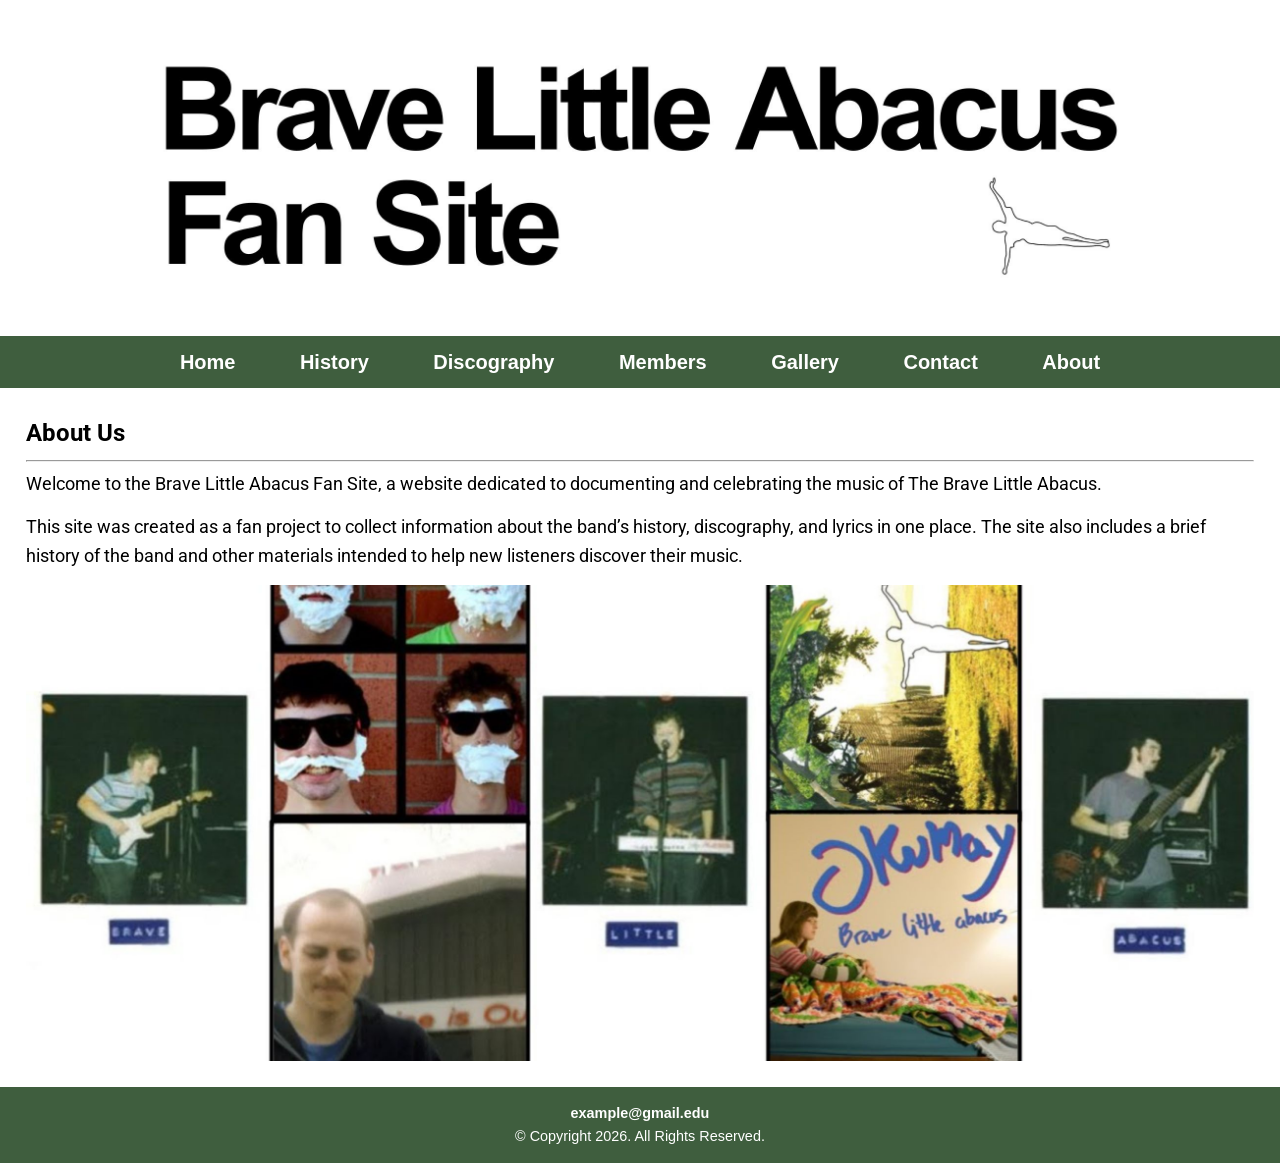
==== About.html @ e910ac13 "Update About.html" ====
<!DOCTYPE html>
<!--
Student Name: Kaisen Yamasaki
File Name: About.html
Date: 02/01/2026
-->
<html lang="en">
<head>
    <title>About | Brave Little Abacus</title>
    <meta charset="utf-8">
    <link rel="stylesheet" href="css/styles.css">
    <meta name="viewport" content="width=device-width, initial-scale=1"> 
    <link rel="preconnect" href="https://fonts.googleapis.com">
    <link rel="preconnect" href="https://fonts.gstatic.com" crossorigin>
    <link href="https://fonts.googleapis.com/css2?family=Roboto:ital,wght@0,100..900;1,100..900&display=swap" rel="stylesheet"></head>
    <link rel="icon" type="image/png" sizes="16x16" href="/favicon-16x16.png">
    <link rel="icon" type="image/png" sizes="32x32" href="/favicon-32x32.png">
    <link rel="apple-touch-icon" sizes="180x180" href="/favicon-180x180.png">
    <link rel="icon" type="image/png" sizes="192x192" href="/favicon-192x192.png">
    <link rel="icon" type="image/png" sizes="512x512" href="/favicon-512x512.png">

<body>

<div id="wrapper">

<header>
  <div class="tab-desk">
  <a href="index.html">
    <img src="images/header3.jpg" alt="header image">
  </a>
  </div>

  <div class="mobile">
        <h1>Brave Little Abacus Fan Site</h1>
    </div>
</header>

<nav>
<ul>
    <li><a href="index.html">Home</a></li>
    <li><a href="History.html">History</a></li> 
    <li><a href="Discog.html">Discography</a></li> 
    <li><a href="Members.html">Members</a></li>
    <li><a href="Gallery.html">Gallery</a></li>  
    <li><a href="Contact.html">Contact</a></li>
    <li><a href="About.html">About</a></li>
</ul>
</nav>

<main>
<!-- Use the main area to add the main content to the webpage -->
<div id="info">
  <h2>About Us</h2>
<hr>
    <p>Welcome to the Brave Little Abacus Fan Site, a website dedicated to documenting and celebrating the music of The Brave Little Abacus.</p>

    <p>This site was created as a fan project to collect information about the band’s history, discography, and lyrics in one place. The site also includes a brief history of the band and other materials intended to help new listeners discover their music.</p>
    <img src="images/collage.jpg" alt="bla collage" class="homeimg round">
</div>
</main>
<footer>
    <p><a href="mailto:example@gmail.edu" class ="contact">example@gmail.edu</a></p>
    <p>&copy; Copyright 2026. All Rights Reserved.</p>
</footer>

</div>
                        
</body>


</html>
---- css/styles.css ----
/*
Student Name: Kaisen Yamasaki
File Name: styles.css
Date: 02/14/2026
*/

/* CSS Reset */

html, body, header, nav, main, footer, div, section, article,
h1, h2, h3, h4, h5, p, ul, ol, li, a, img, figure, figcaption  {
    margin: 0;
    padding: 0;
    border: 0;
}

/*Style rules for body and images*/
img {
    max-width: 100%;
    display: block;
}

body {
    color: #000000; 
    font-family: Arial, Helvetica, sans-serif; 
    line-height: 1.6;
}

/*Style rules for header area*/
header {
    background-color: #ffffff; 
    color: #000000;
    text-align: center;
}

header h1 {
    font-family: Arial, Helvetica, sans-serif; 
    font-size: 2.5em;
}

header h3 {
    text-align: left;
}

.headerimg {
    width: 100%;      
    height: auto;
}

/*Style rules for navigation area*/
nav {
    background-color: #3f5e3e;
}

nav ul {
    list-style: none; 
    text-align: center;
    margin: 0;
    padding: 0;
}

nav li {
    font-size: 1.5em;
    display: block;
    font-weight: bold;
    border-top: 0.5px solid #fff;
    text-align: center;
}

nav li a {
    display: block;
    color: #ffffff;
    text-decoration: none; 
    font-weight: bold;
    padding: 0.5em 2em;
}

/*Style rules for main content*/
main {
    padding: 2%;
    font-family: "Roboto", sans-serif;
}

main p {
    margin-bottom: 15px;
    font-size: 1.1em;
}

main ul {
  list-style-type: none;
}

article {
    background-color: #f4f4f4;
    padding: 2%;
    margin: 2% 1%;
    border: 3px solid #3f5e3e;
}

article h3 {
	text-align: left;
}

article p {
	max-width: 800px;
}

/*Style rules for footer content*/
footer {
    font-family: "IBM Plex Sans KR", sans-serif;; 
    background-color: #3f5e3e;
    color: #fff;
    text-align: center;
    padding: 15px;
    font-size: 0.9em;
}

/* a Style */

a {
    text-decoration: none;
}

/*Style rules for class and id selectors*/
.contact {
    text-align: center;
    font-weight: bold;
    color: #fff;
}

#contact {
    text-align: center;
}

.tel-link {
    background-color: #3f5e3e;
    padding: 2%;
    width: 80%;
    margin: 0 auto;
}

.tel-link a {
    color: #f6eee4;
    text-decoration: none;
    color: #f6eee4;
    font-weight: bold;
}

.home-links {
    display: flex;
    justify-content: center; 
    gap: 30px;
    flex-wrap: wrap;
}

.home-links img {
    width: 250px;
    height: auto;
    display: block;
    transition: transform 0.2s ease, box-shadow 0.2s ease;
border: 3px;
  border-style: solid;
  border-color: #768d57;

}

.home-links a:hover img {
    transform: scale(1.02);
    box-shadow: 0 8px 20px rgba(0,0,0,0.2);
}

.home-links a {
    display: inline-block;
}

.album {
    display: flex;
    align-items: flex-start;
    gap: 30px;
}

.album-info {
    max-width: 600px;
}

.album-info h3 {
    margin-top: 0;
	text-align: left;
}

.album-info ol {
    padding-left: 20px;
}

.cover {
  width: 300px;
  height: 300px;
  display: block;
  box-shadow: 0px 4px 8px 0px rgba(0, 0, 0, 0.2);
}

.round {
    border-radius: 6px;
}

.back {
    background-color: #f4f4f4;
    padding: 1%;
    width: 100%;
    margin: 10px auto;
    box-sizing: border-box; 
    clear: both;
	border: 2px;
    border-style: solid;
    border-color: #3f5e3e ;
}

.backhead {
    background-color: #f4f4f4;
    padding: 1%;
    width: 100%;
    margin: 10px auto;
    box-sizing: border-box; 
    clear: both;
	border: 2px;
    border-style: outset;
    border-color: #3f5e3e #768d57;
    box-shadow: 0px 4px 8px 0px rgba(0, 0, 0, 0.2);
}

/*Style rules for history content*/

.history-hero h2 {
    font-size: 3em;
    margin-bottom: 10px;
}

.history-hero p {
    font-size: 1.2em;
}

.timeline {
    max-width: 1000px;
    margin: 40px auto;
    display: grid;
    gap: 25px;
}

.timeline-card {
    background-color: #f4f4f4;
    border-left: 6px solid #3f5e3e;
    padding: 25px;
    border-radius: 8px;
    box-shadow: 0 4px 14px rgba(0,0,0,0.15);
}

.timeline-card span {
    color: #3f5e3e;
    font-weight: bold;
    letter-spacing: 1px;
    text-transform: uppercase;
}

.timeline-card h3 {
    margin: 8px 0;
    font-size: 1.6em;
}

.timeline-card p {
    line-height: 1.6;
}

.timeline-card img {
    width: auto;
    height: auto;
    border-radius: 6px;
    flex-shrink: 0;
	border: 3px;
	border-style: solid;
	border-color: #768d57;
}

.timeline-card figcaption {
	border-top: none;
    width: 100%;
    padding: 5px 0;
    text-align: center;
    font-size: 0.9em;
	font-style: italic;
}

.timeline-card.featured {
    background-color: #3f5e3e;
    color: #fff;
}

.timeline-card.featured span {
    color: #dfe8d9;
}

/

.bandm {
	display: flex;
	width: 220px;
	padding: 15px;
	flex-direction: column;
	gap: 1em;
	box-shadow: 0px 4px 8px 0px rgba(0, 0, 0, 0.2);
}

.bandm h3 {
	margin-top: 0;
	text-align: center;
}

.bandimage {
	display: block;
	margin: 0 auto;
	width: 100%;
	max-width: 120px;
	height: auto;	
}

.member {
	display: block;
	align-items: center;
    flex-wrap: wrap;
}

.member ul {
	text-align: left;
	list-style: none;
	padding: 0;
}

.members {
    display: flex;
    flex-wrap: wrap;
    gap: 30px;
    justify-content: center;     
}

/* Style rules for gallery */
.gallery-display {
    text-align: center;
    margin: 30px auto;
}

.gallery-display img {
    display: block;
    width: 70%;
    max-width: 700px;
    margin: 0 auto; /* centers it */
    border: 2px solid #3f5e3e;
    border-radius: 4px;
    box-shadow: 0 6px 18px rgba(0,0,0,0.2);
}

#caption {
    font-size: 1.2em;
    margin-top: 12px;
}

.gallery-thumbs {
    display: flex;
    justify-content: center;
    gap: 20px;
    flex-wrap: wrap;
}

.gallery-thumbs img {
    width: 150px;
    height: 100px;
    object-fit: cover;
    border: 3px solid #3f5e3e;
    border-radius: 6px;
    cursor: pointer;
    transition: transform 0.25s ease, box-shadow 0.25s ease;
}

.gallery-thumbs img:hover {
    transform: scale(1.08);
    box-shadow: 0 6px 16px rgba(0,0,0,0.25);
}



.e-link{
  margin: 20px auto 0;     
  text-align: center;      
}

.e-link a{
  display: inline-block;
  background-color: #0066cc;
  color: #ffffff;
  text-decoration: none;
  font-weight: bold;
  padding: 10px 18px;      
  border-radius: 6px;     
}

.e-link a:hover {
  background-color: #004c99;   
}

#list h3 {
  color: #3f5e3e
}

#list a {
  text-decoration: underline;
}
  
/*Style rules for mobile viewport*/

	/*Style rules to show mobile class and hide tab-desk class*/
	.mobile {
    	display: block;
	}

	.tab-desk {
    	display: none;
	}

	/*Style rules for header area*/
	header h1, h3 {
    	padding: 2%;
    	text-align: center;
	}

	.mobile h1 {
    	font-family: Arial, sans-serif;;
	}

	/*Style rules for Albums*/
	.album {
    	display: flex;
    	flex-direction: column;
    	gap: 30px;
	}

	.album-cover, .album-info {
    	width: 100%;
	}

	figure {
    	border: 4px solid #3f5e3e ;
		box-shadow: 0 4px 12px rgba(0, 0, 0, 0.15);
    	max-width: 267px;
    	margin: 2% auto;
    	position: relative; 
    	overflow: hidden; 
	}

	figcaption {
    	bottom: 0;
    	left: 0;
		border-top: 4px solid #3f5e3e;
    	color: #222; 
    	width: 100%;
    	padding: 10px 0;
    	text-align: center;
    	font-size: 1.2em;
    	background: rgba(240, 243, 239);
	}

/* Media Query for Tablet Viewport */
@media screen and (min-width: 720px), print {
    /* Tablet Viewport: Show tab-desk class, hide mobile class */
    .tab-desk {
        display: block;
    }
    .mobile {
        display: none;
    }
    /* Tablet Viewport: Style rules for nav area */
    nav li {
        border-top: none;
        display: inline-block;
        font-size: 1.25em;
    }

	/* Tablet Viewport: Style rule for form element */
	form {
		width: 70%;
		margin: 0px auto;
	}

	.grid {
    	display: grid;
    	grid-template-columns: repeat(auto-fit, minmax(250px, 1fr));
    	gap: 40px;
    	justify-items: center;
	}

	aside {
		grid-column: 1 / span 2;
	}

    /* Style rule for nav li a */
    nav li a {
        padding: 0.5em;
    }
}


/* Media Query for Desktop Viewport */
@media screen and (min-width: 1000px), print {
    /* Desktop Viewport: Style rules for header */

    
	/* Desktop Viewport: Style rule for header */
	header {
		padding: 2%;
	}
	
  /* Desktop Viewport: Style rules for the main content */
    main {
        border-style: none;
        overflow: auto;
    }
	
	/* Desktop Viewport: Style rules for nav area */
	nav li a {
		padding: 0.5em 1.5em;
	}
	
	nav li a:hover {
		color: #3f5e3e;
		background-color: #fff;
	}

/* Media Query for Large Desktop Viewports */
@media screen and (min-width: 1920px), print {  
    body {
        background: linear-gradient(#3f5e3e, #768d57);
    }
    
    #wrapper {
        width: 1920px;
        margin: 0 auto;
    }
    
    main {
        background-color: #fff;
    }
}

    colors #3f5e3e, #768d57, #d29538, #896626);
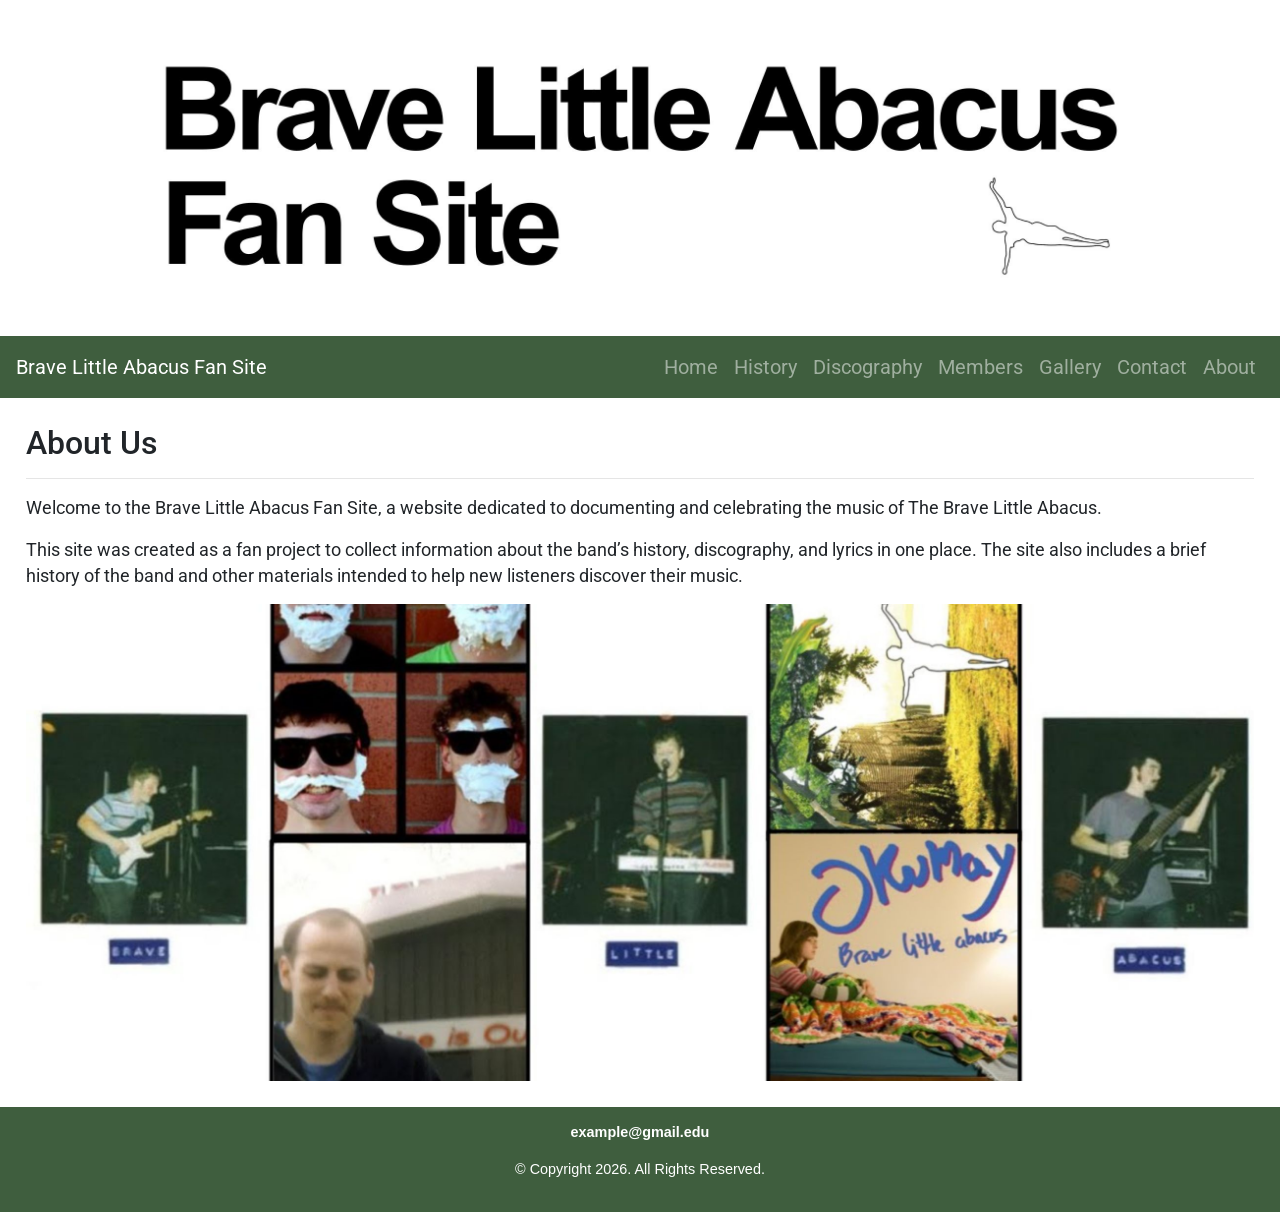
==== commit a6598f92: "Update About.html" ====
--- a/About.html
+++ b/About.html
@@ -12,12 +12,13 @@
     <meta name="viewport" content="width=device-width, initial-scale=1"> 
     <link rel="preconnect" href="https://fonts.googleapis.com">
     <link rel="preconnect" href="https://fonts.gstatic.com" crossorigin>
-    <link href="https://fonts.googleapis.com/css2?family=Roboto:ital,wght@0,100..900;1,100..900&display=swap" rel="stylesheet"></head>
+    <link href="https://fonts.googleapis.com/css2?family=Roboto:ital,wght@0,100..900;1,100..900&display=swap" rel="stylesheet">
+    <link rel="apple-touch-icon" sizes="180x180" href="/apple-touch-icon.png">
+    <link rel="icon" type="image/png" sizes="32x32" href="/favicon-32x32.png">
     <link rel="icon" type="image/png" sizes="16x16" href="/favicon-16x16.png">
-    <link rel="icon" type="image/png" sizes="32x32" href="/favicon-32x32.png">
-    <link rel="apple-touch-icon" sizes="180x180" href="/favicon-180x180.png">
-    <link rel="icon" type="image/png" sizes="192x192" href="/favicon-192x192.png">
-    <link rel="icon" type="image/png" sizes="512x512" href="/favicon-512x512.png">
+    <link rel="manifest" href="/site.webmanifest">
+    <link rel="stylesheet" href="https://stackpath.bootstrapcdn.com/bootstrap/4.3.1/css/bootstrap.min.css">
+</head>
 
 <body>
 
@@ -35,16 +36,24 @@
     </div>
 </header>
 
-<nav>
-<ul>
-    <li><a href="index.html">Home</a></li>
-    <li><a href="History.html">History</a></li> 
-    <li><a href="Discog.html">Discography</a></li> 
-    <li><a href="Members.html">Members</a></li>
-    <li><a href="Gallery.html">Gallery</a></li>  
-    <li><a href="Contact.html">Contact</a></li>
-    <li><a href="About.html">About</a></li>
-</ul>
+<nav class="navbar navbar-expand-md navbar-dark custom-nav">
+    <a class="navbar-brand" href="index.html">Brave Little Abacus Fan Site</a>
+
+    <button class="navbar-toggler" type="button" data-toggle="collapse" data-target="#navbarNav">
+        <span class="navbar-toggler-icon"></span>
+    </button>
+
+    <div class="collapse navbar-collapse" id="navbarNav">
+        <ul class="navbar-nav ml-auto">
+            <li class="nav-item"><a class="nav-link" href="index.html">Home</a></li>
+            <li class="nav-item"><a class="nav-link" href="History.html">History</a></li>
+            <li class="nav-item"><a class="nav-link" href="Discog.html">Discography</a></li>
+            <li class="nav-item"><a class="nav-link" href="Members.html">Members</a></li>
+            <li class="nav-item"><a class="nav-link" href="Gallery.html">Gallery</a></li>
+            <li class="nav-item"><a class="nav-link" href="Contact.html">Contact</a></li>
+            <li class="nav-item"><a class="nav-link" href="About.html">About</a></li>
+        </ul>
+    </div>
 </nav>
 
 <main>
@@ -62,9 +71,9 @@
     <p><a href="mailto:example@gmail.edu" class ="contact">example@gmail.edu</a></p>
     <p>&copy; Copyright 2026. All Rights Reserved.</p>
 </footer>
-
-</div>
-                        
+<script src="https://code.jquery.com/jquery-3.3.1.slim.min.js"></script>
+<script src="https://cdnjs.cloudflare.com/ajax/libs/popper.js/1.14.7/umd/popper.min.js"></script>
+<script src="https://stackpath.bootstrapcdn.com/bootstrap/4.3.1/js/bootstrap.min.js"></script>                         
 </body>
 
 
--- a/css/styles.css
+++ b/css/styles.css
@@ -47,10 +47,6 @@
 }
 
 /*Style rules for navigation area*/
-nav {
-    background-color: #3f5e3e;
-}
-
 nav ul {
     list-style: none; 
     text-align: center;
@@ -60,9 +56,8 @@
 
 nav li {
     font-size: 1.5em;
+    border-top: 0.5px solid #fff;
     display: block;
-    font-weight: bold;
-    border-top: 0.5px solid #fff;
     text-align: center;
 }
 
@@ -70,8 +65,11 @@
     display: block;
     color: #ffffff;
     text-decoration: none; 
-    font-weight: bold;
     padding: 0.5em 2em;
+}
+
+.custom-nav {
+    background-color: #3f5e3e;
 }
 
 /*Style rules for main content*/
@@ -172,6 +170,8 @@
     display: inline-block;
 }
 
+/* Album style rules */
+
 .album {
     display: flex;
     align-items: flex-start;
@@ -179,12 +179,14 @@
 }
 
 .album-info {
-    max-width: 600px;
+    max-width: 700px;
 }
 
 .album-info h3 {
-    margin-top: 0;
-	text-align: left;
+    margin: 0 0 10px 0;  
+    padding: 0; 
+    text-align: left; 
+	color: #3f5e3e;
 }
 
 .album-info ol {
@@ -192,26 +194,50 @@
 }
 
 .cover {
-  width: 300px;
-  height: 300px;
-  display: block;
-  box-shadow: 0px 4px 8px 0px rgba(0, 0, 0, 0.2);
+	width: 300px;
+	height: auto;
+	display: block;
+	box-shadow: 0px 4px 8px 0px rgba(0, 0, 0, 0.2);
 }
 
 .round {
     border-radius: 6px;
 }
+
+/* Back style rules */
 
 .back {
     background-color: #f4f4f4;
     padding: 1%;
-    width: 100%;
-    margin: 10px auto;
     box-sizing: border-box; 
     clear: both;
-	border: 2px;
-    border-style: solid;
-    border-color: #3f5e3e ;
+    border-left: 6px solid #3f5e3e;
+    max-width: 1000px;
+    margin: 40px auto;
+    gap: 25px;
+}
+
+.album.back {
+    display: flex;
+    align-items: flex-start;
+    gap: 30px;
+}
+
+.back.featured {
+    background-color: #3f5e3e;
+    color: #fff;
+}
+
+.back.featured h2 {
+	text-align: center;
+    margin: 8px 0;
+    font-size: 1.6em;
+}
+
+.back.featured p {
+	text-align: center;
+	font-size: 0.9em;
+    line-height: 1.6;
 }
 
 .backhead {
@@ -411,6 +437,7 @@
 #list a {
   text-decoration: underline;
 }
+
   
 /*Style rules for mobile viewport*/
 
@@ -502,6 +529,12 @@
     nav li a {
         padding: 0.5em;
     }
+	
+	/* Style rule for form */
+    form {
+        width: 70%;
+        margin: 0px auto;
+    }
 }
 
 
@@ -528,8 +561,11 @@
 	
 	nav li a:hover {
 		color: #3f5e3e;
-		background-color: #fff;
-	}
+	}
+
+	form {
+        width: auto;
+    }
 
 /* Media Query for Large Desktop Viewports */
 @media screen and (min-width: 1920px), print {  
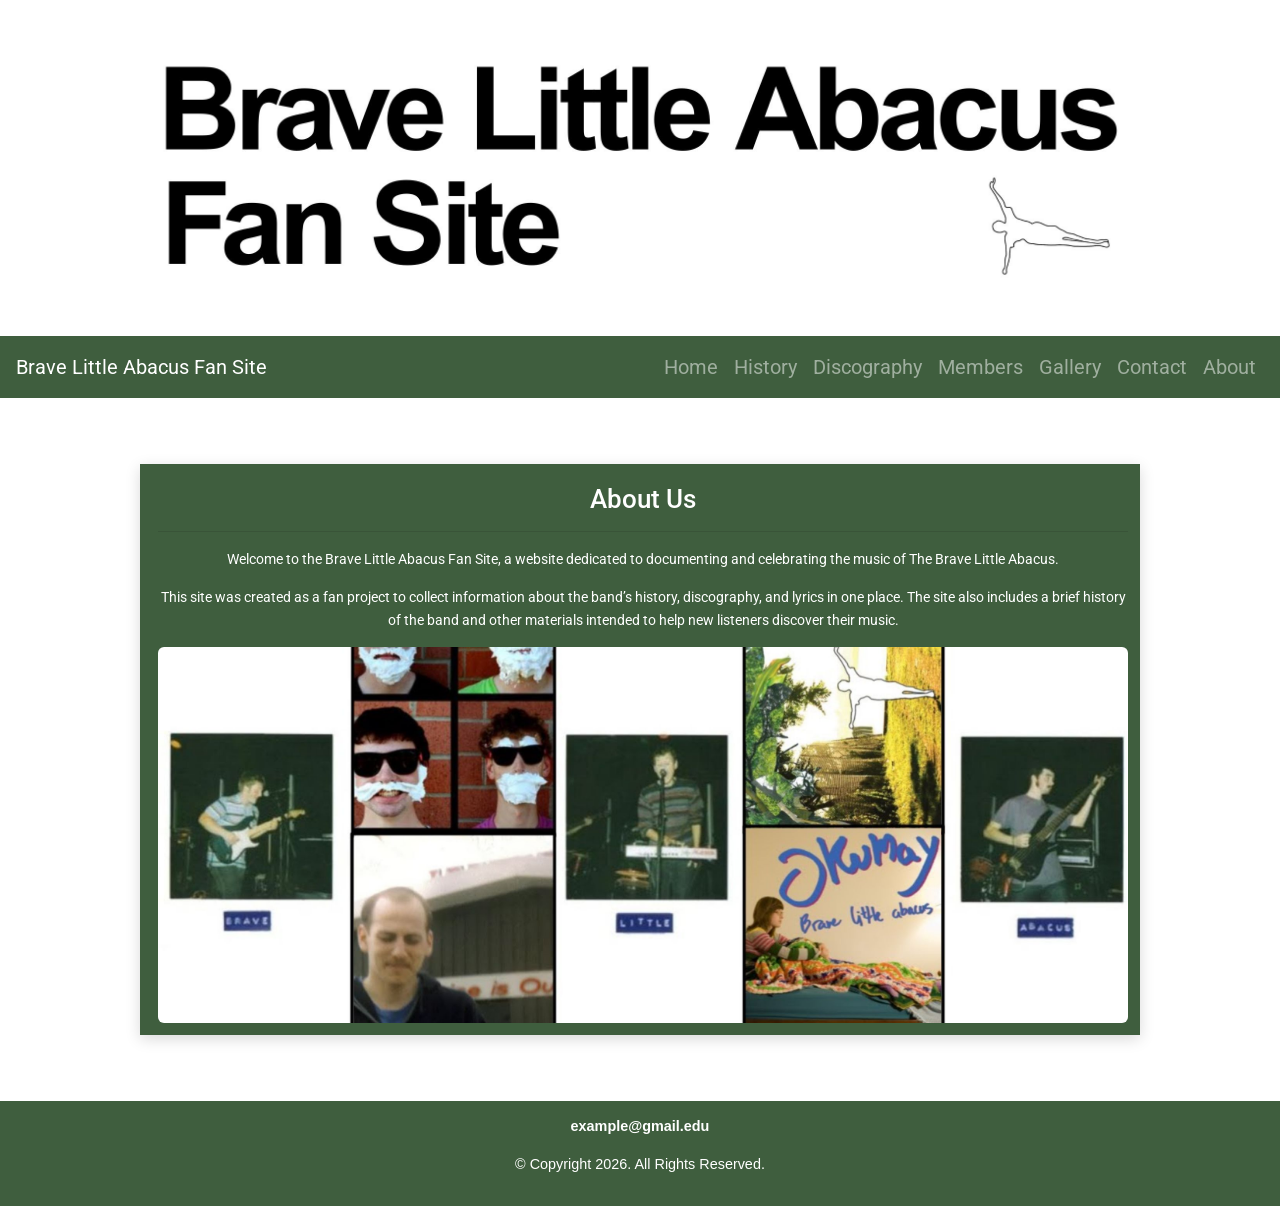
==== commit 33b9126b: "Update About.html" ====
--- a/About.html
+++ b/About.html
@@ -58,7 +58,7 @@
 
 <main>
 <!-- Use the main area to add the main content to the webpage -->
-<div id="info">
+<div id="info" class="back featured">
   <h2>About Us</h2>
 <hr>
     <p>Welcome to the Brave Little Abacus Fan Site, a website dedicated to documenting and celebrating the music of The Brave Little Abacus.</p>
--- a/css/styles.css
+++ b/css/styles.css
@@ -155,10 +155,9 @@
     height: auto;
     display: block;
     transition: transform 0.2s ease, box-shadow 0.2s ease;
-border: 3px;
-  border-style: solid;
-  border-color: #768d57;
-
+	border: 3px;
+	border-style: solid;
+	border-color: #768d57;
 }
 
 .home-links a:hover img {
@@ -170,7 +169,7 @@
     display: inline-block;
 }
 
-/* Album style rules */
+/* Album and table style rules */
 
 .album {
     display: flex;
@@ -187,6 +186,11 @@
     padding: 0; 
     text-align: left; 
 	color: #3f5e3e;
+	font-size: 1.2em;
+}
+
+.album-info h4 {
+	font-size: 1em;
 }
 
 .album-info ol {
@@ -202,6 +206,33 @@
 
 .round {
     border-radius: 6px;
+}
+
+.track-table {
+    width: 100%;
+    border-collapse: collapse;
+    margin-top: 10px;
+}
+
+.track-table th,
+.track-table td {
+    padding: 8px;
+    text-align: left;
+}
+
+.track-table th {
+    background-color: #e8efe6;
+}
+
+.track-table tr:nth-child(even) {
+    background-color: #f4f4f4;
+}
+
+.track-note {
+    font-size: 0.9em;
+    margin-top: 8px;
+    font-style: italic;
+    color: #555;
 }
 
 /* Back style rules */
@@ -215,6 +246,7 @@
     max-width: 1000px;
     margin: 40px auto;
     gap: 25px;
+    box-shadow: 0 4px 14px rgba(0,0,0,0.15);
 }
 
 .album.back {
@@ -413,7 +445,8 @@
 
 .e-link{
   margin: 20px auto 0;     
-  text-align: center;      
+  text-align: center;
+  text-decoration: none;
 }
 
 .e-link a{
@@ -583,6 +616,24 @@
     }
 }
 
+.album.back {
+    display: flex !important;
+    flex-direction: row;
+    align-items: flex-start;
+    gap: 30px;
+}
+
+.album.back .cover {
+    width: 300px;
+    height: auto;
+    flex-shrink: 0;
+}
+
+.album.back .album-info {
+    flex: 1;
+    max-width: 650px;
+}
+
     colors #3f5e3e, #768d57, #d29538, #896626); 
 
 
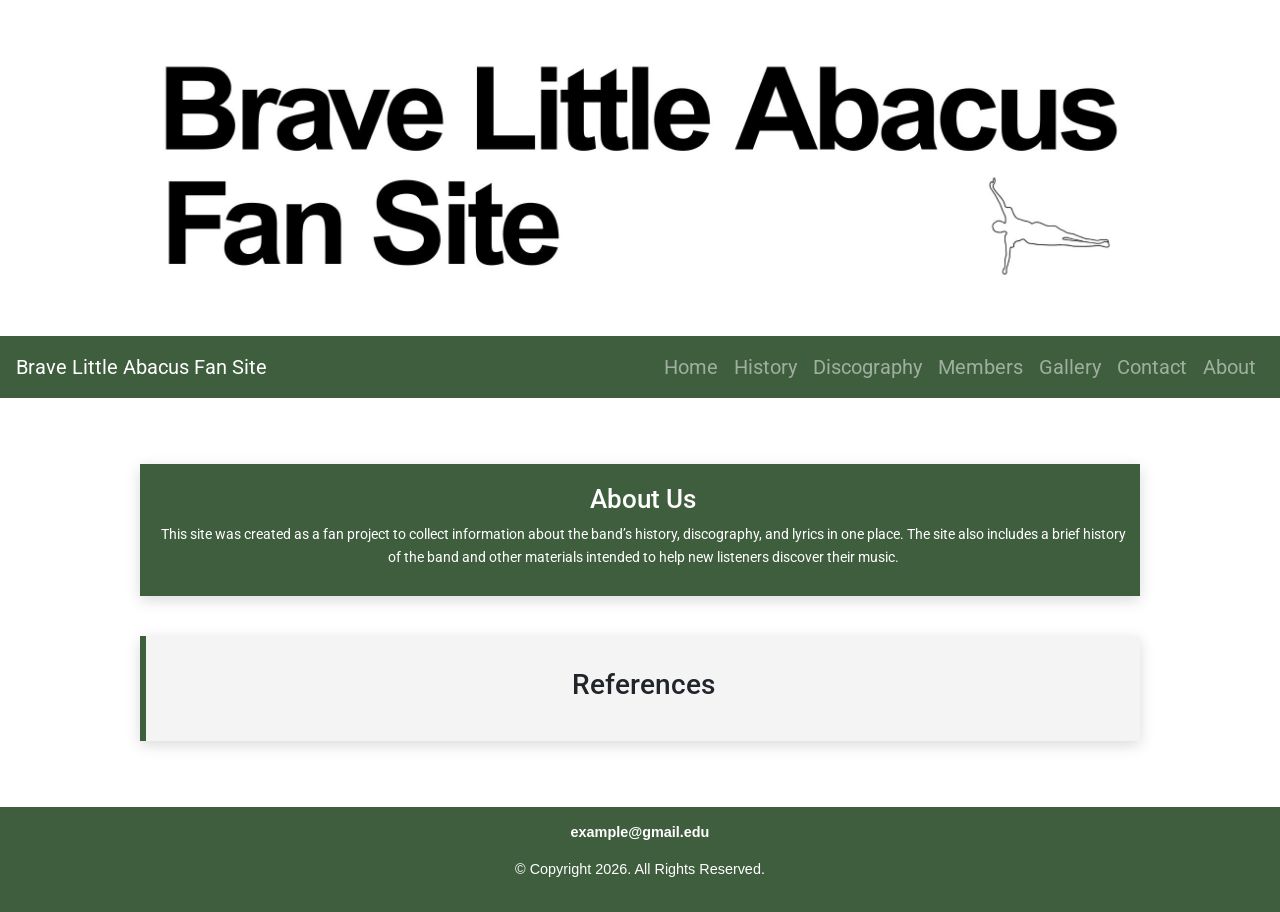
==== commit b82401d4: "Update About.html with references section Removed redundant content and added a references section." ====
--- a/About.html
+++ b/About.html
@@ -60,11 +60,11 @@
 <!-- Use the main area to add the main content to the webpage -->
 <div id="info" class="back featured">
   <h2>About Us</h2>
-<hr>
-    <p>Welcome to the Brave Little Abacus Fan Site, a website dedicated to documenting and celebrating the music of The Brave Little Abacus.</p>
+    <p>This site was created as a fan project to collect information about the band’s history, discography, and lyrics in one place. The site also includes a brief history of the band and other materials intended to help new listeners discover their music.</p>
+</div>
 
-    <p>This site was created as a fan project to collect information about the band’s history, discography, and lyrics in one place. The site also includes a brief history of the band and other materials intended to help new listeners discover their music.</p>
-    <img src="images/collage.jpg" alt="bla collage" class="homeimg round">
+<div id="info" class="back">
+    <h3>References</h3>
 </div>
 </main>
 <footer>
--- a/css/styles.css
+++ b/css/styles.css
@@ -167,6 +167,29 @@
 
 .home-links a {
     display: inline-block;
+}
+
+/* Title card style rules */
+
+.title-card {
+    max-width: 1000px;
+    margin: 40px auto;
+    display: grid;
+    gap: 25px;
+	background-color: #3f5e3e;
+    color: #fff;
+	box-shadow: 0 4px 14px rgba(0,0,0,0.15);
+}
+
+.title-card h2 {
+	margin: 0 0 10px 0;
+    font-size: 1.6em;
+	text-align: center;
+}
+
+.title-card p {
+	line-height: 1.6;
+	text-align: center;
 }
 
 /* Album and table style rules */
@@ -328,13 +351,26 @@
 }
 
 .timeline-card img {
-    width: auto;
-    height: auto;
+    display: block;
+    margin: 10px auto;    
+    width: 100%;
+    max-width: 640px;  
+    height: 400px;      
+    object-fit: cover;
     border-radius: 6px;
     flex-shrink: 0;
 	border: 3px;
 	border-style: solid;
 	border-color: #768d57;
+}
+
+.timeline-card iframe {
+    display: block;
+    margin: 10px auto;    
+    width: 100%;
+    max-width: 1000px;  
+    height: 400px;      
+    object-fit: cover;	
 }
 
 .timeline-card figcaption {
@@ -355,8 +391,6 @@
     color: #dfe8d9;
 }
 
-/
-
 .bandm {
 	display: flex;
 	width: 220px;
@@ -402,13 +436,15 @@
 .gallery-display {
     text-align: center;
     margin: 30px auto;
+	width: 70%;
+	height: 70%;
 }
 
 .gallery-display img {
     display: block;
     width: 70%;
     max-width: 700px;
-    margin: 0 auto; /* centers it */
+    margin: 0 auto;
     border: 2px solid #3f5e3e;
     border-radius: 4px;
     box-shadow: 0 6px 18px rgba(0,0,0,0.2);
@@ -444,31 +480,83 @@
 
 
 .e-link{
-  margin: 20px auto 0;     
-  text-align: center;
-  text-decoration: none;
+	margin: 20px auto 0;     
+	text-align: center;
+	text-decoration: none;
 }
 
 .e-link a{
-  display: inline-block;
-  background-color: #0066cc;
-  color: #ffffff;
-  text-decoration: none;
-  font-weight: bold;
-  padding: 10px 18px;      
-  border-radius: 6px;     
+	display: inline-block;
+	background-color: #0066cc;
+	color: #ffffff;
+	text-decoration: none;
+	font-weight: bold;
+	padding: 10px 18px;      
+	border-radius: 6px;     
 }
 
 .e-link a:hover {
-  background-color: #004c99;   
+	background-color: #004c99;   
 }
 
 #list h3 {
-  color: #3f5e3e
+	color: #3f5e3e
 }
 
 #list a {
-  text-decoration: underline;
+	text-decoration: underline;
+}
+
+/* Contact form style rules */
+fieldset {
+	border: 2px solid #3f5e3e;
+    border-radius: 8px;
+    padding: 20px;
+}
+
+legend {
+    font-size: 1.4em;
+    font-weight: bold;
+    color: #3f5e3e;
+    padding: 0 10px;
+}
+
+input, textarea {
+    padding: 10px;
+    border: 1px solid #aaa;
+    border-radius: 5px;
+    font-size: 1em;
+}
+
+textarea {
+    min-height: 140px;
+    resize: vertical;
+}
+
+.form-row {
+    display: flex;
+    gap: 20px;
+    flex-wrap: wrap;
+}
+
+.form-group {
+    flex: 1;
+    display: flex;
+    flex-direction: column;
+}
+
+#submit {
+    background-color: #0066cc;
+    color: #fff;
+    border: none;
+    padding: 12px 25px;
+    border-radius: 6px;
+    cursor: pointer;
+    justify-self: center;
+}
+
+#submit:hover {
+    background-color: #004c99;
 }
 
   
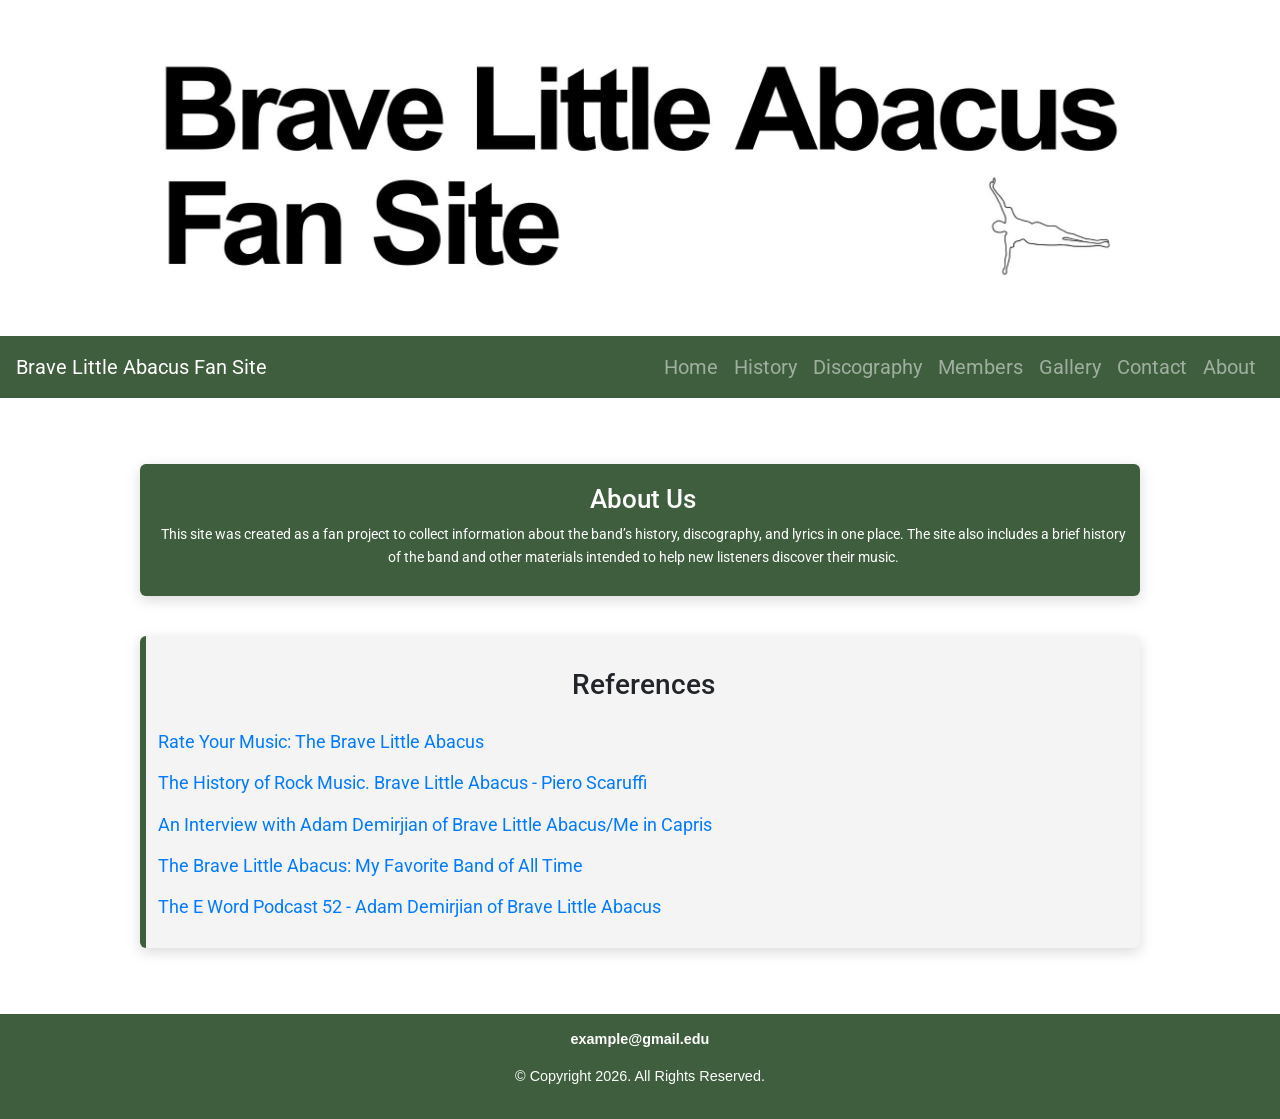
==== commit e0faca70: "Update About.html" ====
--- a/About.html
+++ b/About.html
@@ -58,13 +58,18 @@
 
 <main>
 <!-- Use the main area to add the main content to the webpage -->
-<div id="info" class="back featured">
+<div id="info" class="back featured round">
   <h2>About Us</h2>
     <p>This site was created as a fan project to collect information about the band’s history, discography, and lyrics in one place. The site also includes a brief history of the band and other materials intended to help new listeners discover their music.</p>
 </div>
 
-<div id="info" class="back">
+<div id="info" class="back round">
     <h3>References</h3>
+    <p><a href="https://rateyourmusic.com/artist/the-brave-little-abacus" target="_blank" rel="noopener noreferrer">Rate Your Music: The Brave Little Abacus</a></p>
+    <p><a href="https://www.scaruffi.com/vol8/bravelit.html" target="_blank" rel="noopener noreferrer">The History of Rock Music. Brave Little Abacus - Piero Scaruffi</a></p>
+    <p><a href="https://www.thedreamcastjunkyard.co.uk/2022/11/the-band-that-played-dreamcast.html" target="_blank" rel="noopener noreferrer">An Interview with Adam Demirjian of Brave Little Abacus/Me in Capris</a></p>
+    <p><a href="https://www.youtube.com/watch?v=9uSY0_okQ2s" target="_blank" rel="noopener noreferrer">The Brave Little Abacus: My Favorite Band of All Time</a></p>
+    <p><a href="https://www.youtube.com/watch?v=eEZj8SXNvcQ" target="_blank" rel="noopener noreferrer">The E Word Podcast 52 - Adam Demirjian of Brave Little Abacus</a></p>
 </div>
 </main>
 <footer>
--- a/css/styles.css
+++ b/css/styles.css
@@ -368,8 +368,8 @@
     display: block;
     margin: 10px auto;    
     width: 100%;
-    max-width: 1000px;  
-    height: 400px;      
+    max-width: 640px;  
+    height: 400px;   
     object-fit: cover;	
 }
 
